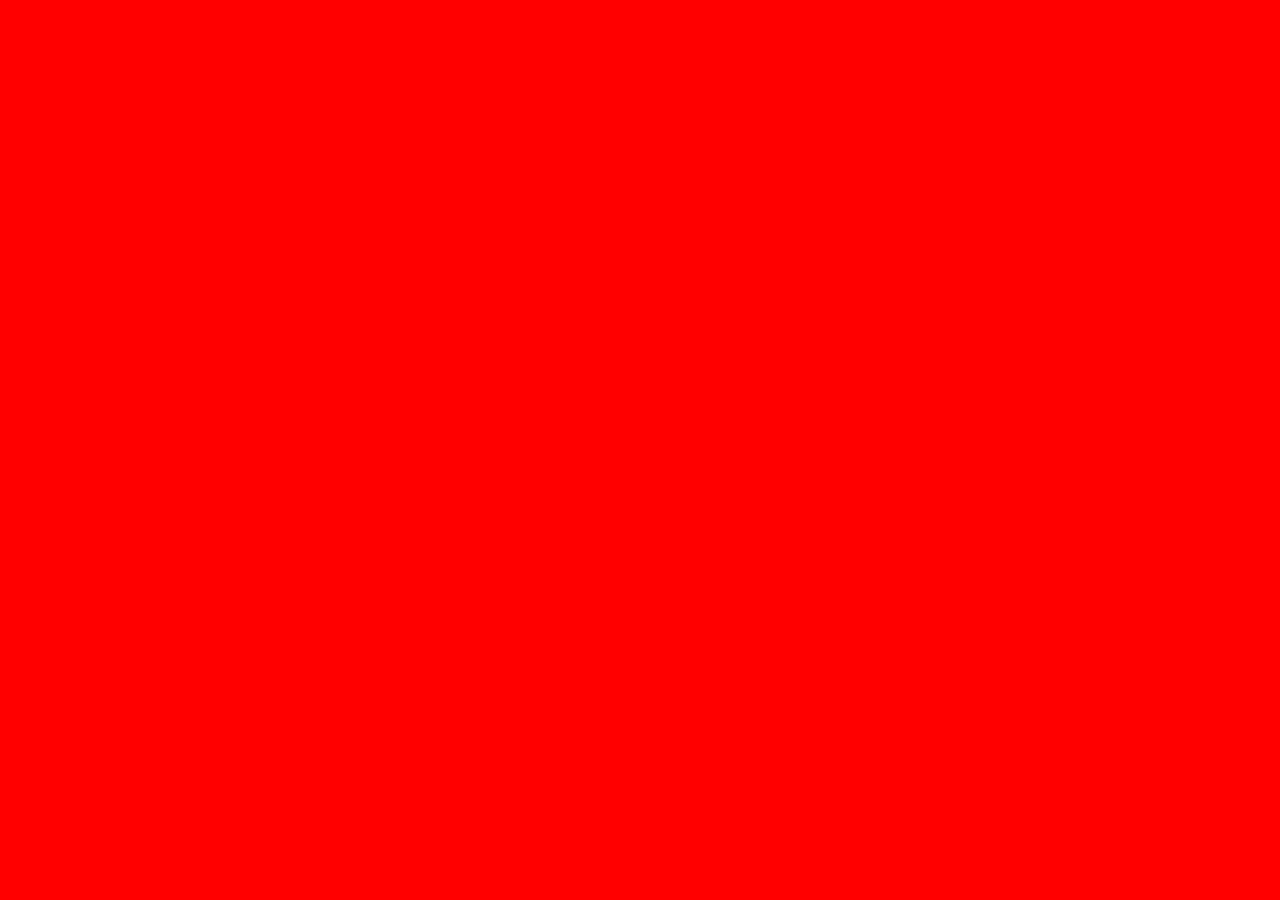
==== index.html @ 5d4e82ab "primer commit" ====
<!DOCTYPE html>
<html lang="es">
<head>
    <meta charset="UTF-8">
    <meta http-equiv="X-UA-Compatible" content="IE=edge">
    <meta name="viewport" content="width=device-width, initial-scale=1.0">
    <link rel="stylesheet" href="css/main.css">
    <title>Inicio</title>
</head>
<body>
   
    
</body>
</html>
---- css/main.css ----
*,
*::before,
*::after {
  margin: 0;
  padding: 0;
  box-sizing: inherit;
}

body {
  box-sizing: border-box;
  background-color: red;
}/*# sourceMappingURL=main.css.map */
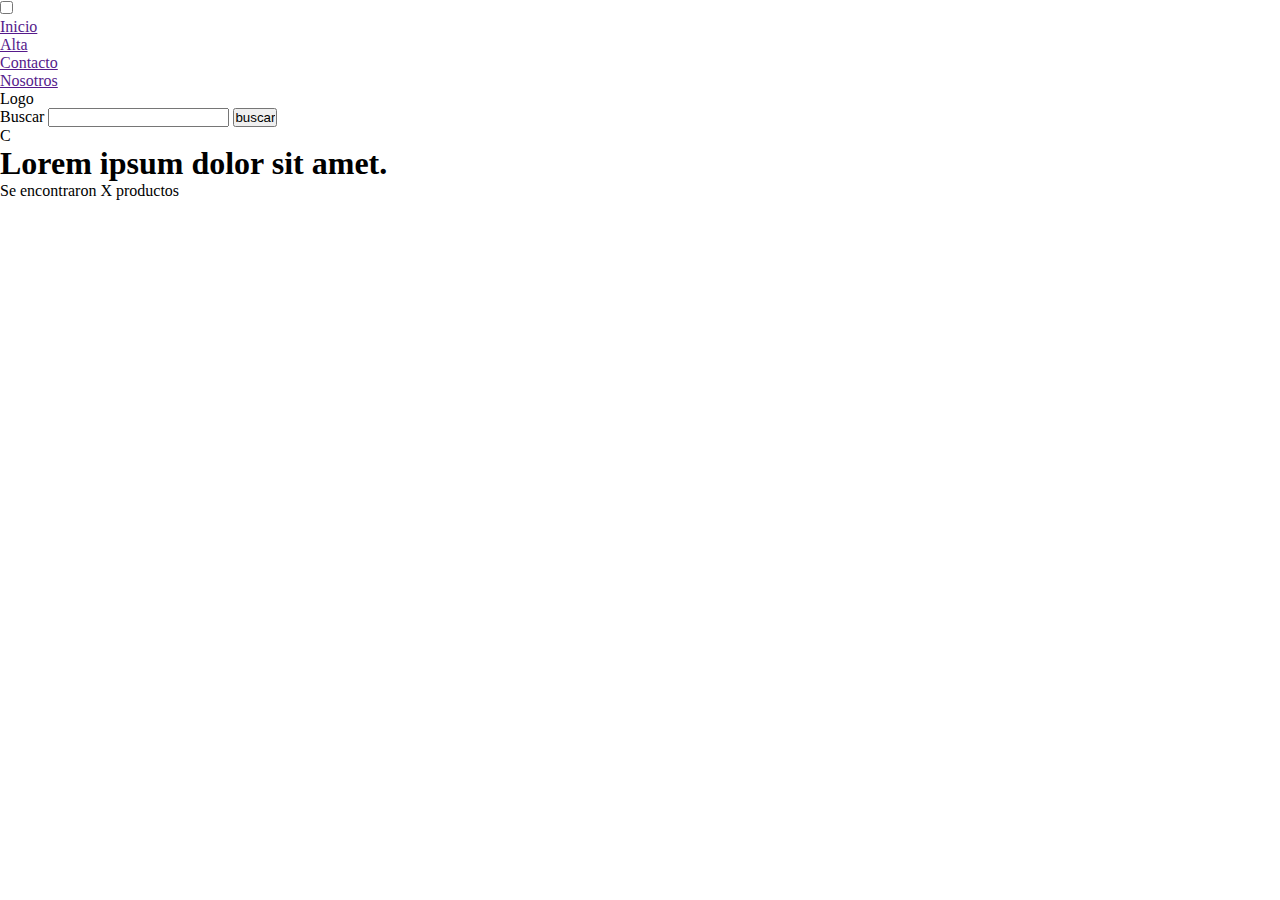
==== commit ead0ff14: "segundo commit" ====
--- a/index.html
+++ b/index.html
@@ -8,6 +8,78 @@
     <title>Inicio</title>
 </head>
 <body>
+    <header class="main-header">
+
+        <input type="checkbox" id="menu">
+
+        <nav class="nav-bar">
+            <ul class="nav-bar__nav-list">
+                <li class="nav-bar__nav-item">
+                    <a href="" class="nav-bar__nav-link">
+                        Inicio
+                    </a>
+                </li>
+            </ul>
+            <ul class="nav-bar__nav-list">
+                <li class="nav-bar__nav-item">
+                    <a href="" class="nav-bar__nav-link">
+                        Alta
+                    </a>
+                </li>
+            </ul>
+            <ul class="nav-bar__nav-list">
+                <li class="nav-bar__nav-item">
+                    <a href="" class="nav-bar__nav-link">
+                        Contacto
+                    </a>
+                </li>
+            </ul>
+            <ul class="nav-bar__nav-list">
+                <li class="nav-bar__nav-item">
+                    <a href="" class="nav-bar__nav-link">
+                        Nosotros
+                    </a>
+                </li>
+            </ul>
+        </nav>
+
+        <div class="searchbar">
+            <div class="searchbar__logo-container">
+                Logo
+            </div>
+            <form action="" class="searchbar__form-container">
+                <label for="busqueda" class="search-bar__form-label">Buscar</label>
+                <input type="search" class="search__form-search" id="busqueda">
+                <input type="submit" class="search__form-submit" value="buscar">
+
+            </form>
+            <div class="searchbar__carrito-container">
+                C
+            </div>
+            <div class="menu-toggle">
+                <label for="menu" class="menu-toggle__label">
+                    <span class="menu-toggle__top-bread"></span>
+                    <span class="menu-toggle__top-meat"></span>
+                    <span class="menu-toggle__top-bottom-bread"></span>
+                </label>
+
+            </div>
+        </div>  <!-- search-bar -->
+    </header>  <!-- </header> -->
+
+    <main>
+        <section class="section-cards">
+            <header class="section-cards__header">
+                <h1>Lorem ipsum dolor sit amet.</h1>
+                <p>Se encontraron X productos</p>
+            </header>
+
+            <div class="cards-container">
+
+            </div> <!-- cards-container -->
+
+        </section> <!-- section-cards -->
+    </main>
    
     
 </body>
--- a/css/main.css
+++ b/css/main.css
@@ -8,5 +8,4 @@
 
 body {
   box-sizing: border-box;
-  background-color: red;
 }/*# sourceMappingURL=main.css.map */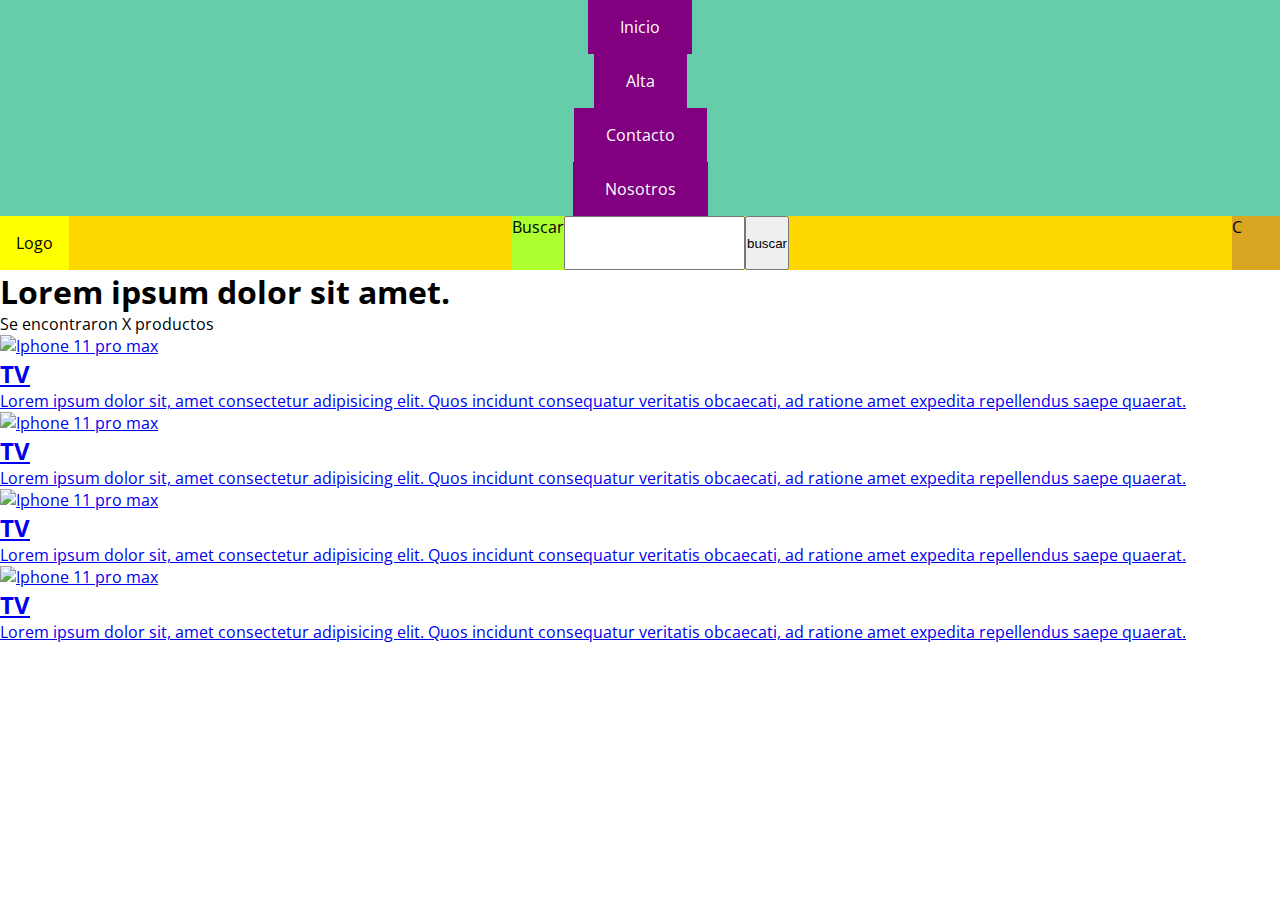
==== commit 351fff94: "fin clase" ====
--- a/index.html
+++ b/index.html
@@ -43,17 +43,17 @@
             </ul>
         </nav>
 
-        <div class="searchbar">
-            <div class="searchbar__logo-container">
+        <div class="search-bar">
+            <div class="search-bar__logo-container">
                 Logo
             </div>
-            <form action="" class="searchbar__form-container">
+            <form action="" class="search-bar__form-container">
                 <label for="busqueda" class="search-bar__form-label">Buscar</label>
                 <input type="search" class="search__form-search" id="busqueda">
                 <input type="submit" class="search__form-submit" value="buscar">
 
             </form>
-            <div class="searchbar__carrito-container">
+            <div class="search-bar__carrito-container">
                 C
             </div>
             <div class="menu-toggle">
@@ -76,6 +76,66 @@
 
             <div class="cards-container">
 
+                <a href="#" class="card">
+                    <artivle class="card__article">
+                        <div class="card__image-container">
+                            <img class="card__image" src="img/productos/apple-iphone-11-pro-max.jpg" alt="Iphone 11 pro max">
+                        </div>
+                        <div class="card__content">
+                            <h2 class="card__heading">TV</h2>
+                            <div class="card__description">
+                                <p>Lorem ipsum dolor sit, amet consectetur adipisicing elit. Quos incidunt consequatur veritatis obcaecati, ad ratione amet expedita repellendus saepe quaerat.</p>
+                            </div>
+
+                        </div>
+                    </artivle>
+                </a> <!-- .card -->
+
+                <a href="#" class="card">
+                    <artivle class="card__article">
+                        <div class="card__image-container">
+                            <img class="card__image" src="img/productos/apple-iphone-11-pro-max.jpg" alt="Iphone 11 pro max">
+                        </div>
+                        <div class="card__content">
+                            <h2 class="card__heading">TV</h2>
+                            <div class="card__description">
+                                <p>Lorem ipsum dolor sit, amet consectetur adipisicing elit. Quos incidunt consequatur veritatis obcaecati, ad ratione amet expedita repellendus saepe quaerat.</p>
+                            </div>
+
+                        </div>
+                    </artivle>
+                </a> <!-- .card -->
+
+                <a href="#" class="card">
+                    <artivle class="card__article">
+                        <div class="card__image-container">
+                            <img class="card__image" src="img/productos/apple-iphone-11-pro-max.jpg" alt="Iphone 11 pro max">
+                        </div>
+                        <div class="card__content">
+                            <h2 class="card__heading">TV</h2>
+                            <div class="card__description">
+                                <p>Lorem ipsum dolor sit, amet consectetur adipisicing elit. Quos incidunt consequatur veritatis obcaecati, ad ratione amet expedita repellendus saepe quaerat.</p>
+                            </div>
+
+                        </div>
+                    </artivle>
+                </a> <!-- .card -->
+
+                <a href="#" class="card">
+                    <artivle class="card__article">
+                        <div class="card__image-container">
+                            <img class="card__image" src="img/productos/apple-iphone-11-pro-max.jpg" alt="Iphone 11 pro max">
+                        </div>
+                        <div class="card__content">
+                            <h2 class="card__heading">TV</h2>
+                            <div class="card__description">
+                                <p>Lorem ipsum dolor sit, amet consectetur adipisicing elit. Quos incidunt consequatur veritatis obcaecati, ad ratione amet expedita repellendus saepe quaerat.</p>
+                            </div>
+
+                        </div>
+                    </artivle>
+                </a> <!-- .card -->
+
             </div> <!-- cards-container -->
 
         </section> <!-- section-cards -->
--- a/css/main.css
+++ b/css/main.css
@@ -1,3 +1,4 @@
+@import url("https://fonts.googleapis.com/css2?family=Open+Sans:wght@400;700&display=swap");
 *,
 *::before,
 *::after {
@@ -8,4 +9,87 @@
 
 body {
   box-sizing: border-box;
+}
+
+body {
+  font-family: "Open Sans", sans-serif;
+}
+
+.main-header {
+  display: flex;
+  flex-direction: column;
+}
+
+#menu {
+  display: none;
+}
+#menu:checked + .nav-bar {
+  display: block;
+}
+#menu:checked ~ .search-bar .menu-toggle__label {
+  background-color: yellow;
+}
+
+/* NAV BAR */
+.nav-bar {
+  background-color: mediumaquamarine;
+}
+.nav-bar__nav-list {
+  display: flex;
+  list-style-type: none;
+  justify-content: center;
+}
+@media (max-width: 768px) {
+  .nav-bar {
+    flex-direction: column;
+  }
+}
+.nav-bar__nav-item {
+  text-align: center;
+  background-color: pink;
+}
+.nav-bar__nav-link {
+  display: block;
+  color: white;
+  text-decoration: none;
+  padding: 1em 2em;
+  background-color: purple;
+}
+@media (max-width: 768px) {
+  .nav-bar {
+    display: none;
+  }
+}
+
+/* SEARCH BAR */
+.search-bar {
+  background-size: olivedrab;
+  display: flex;
+  justify-content: space-between;
+}
+.search-bar__logo-container, .search-bar__form-conatiner {
+  padding: 1em;
+}
+.search-bar__logo-container {
+  background-color: yellow;
+}
+.search-bar__form-container {
+  background-color: gold;
+  display: flex;
+  flex-basis: 100%;
+  justify-content: center;
+}
+.search-bar__form-label {
+  background-color: greenyellow;
+}
+.search-bar__form-search {
+  background-color: pink;
+  width: 70%;
+}
+.search-bar__form-submit {
+  background-color: darkslategray;
+}
+.search-bar__carrito-container {
+  flex: 0 0 3em;
+  background-color: goldenrod;
 }/*# sourceMappingURL=main.css.map */